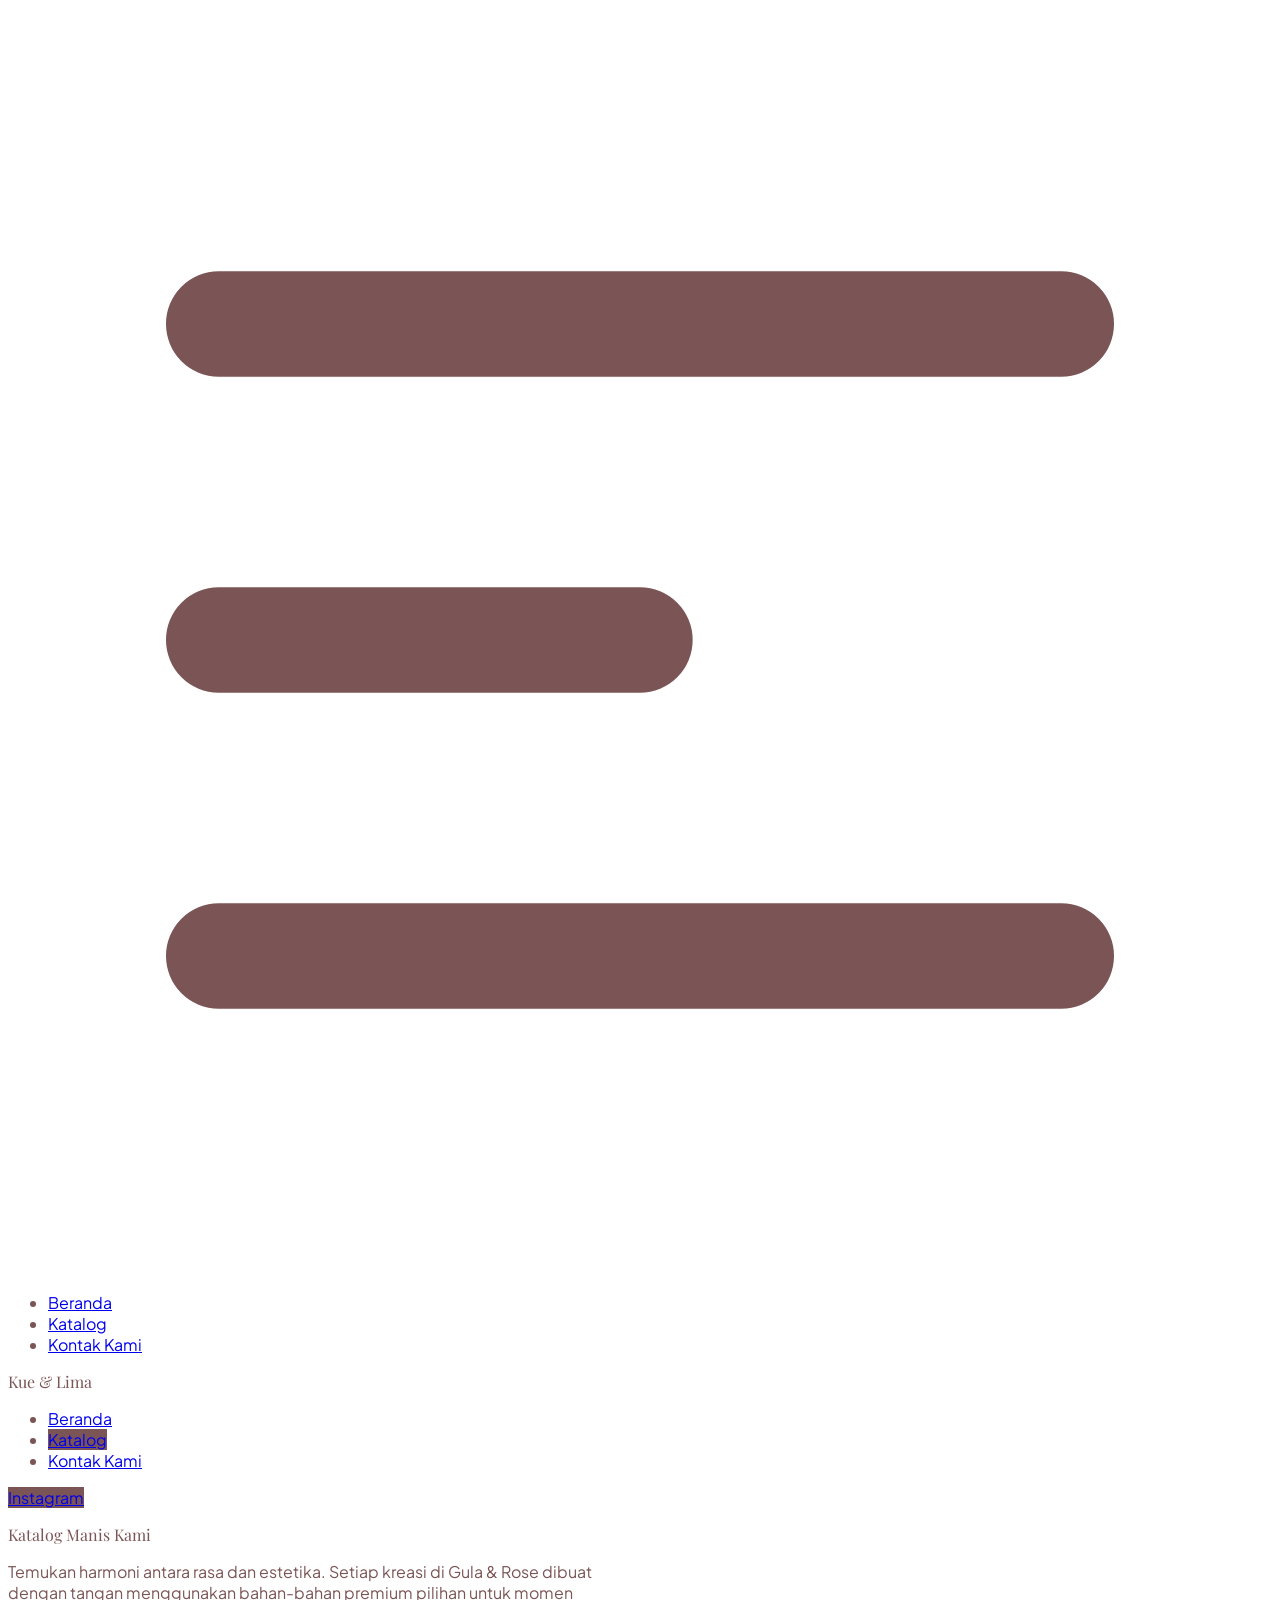
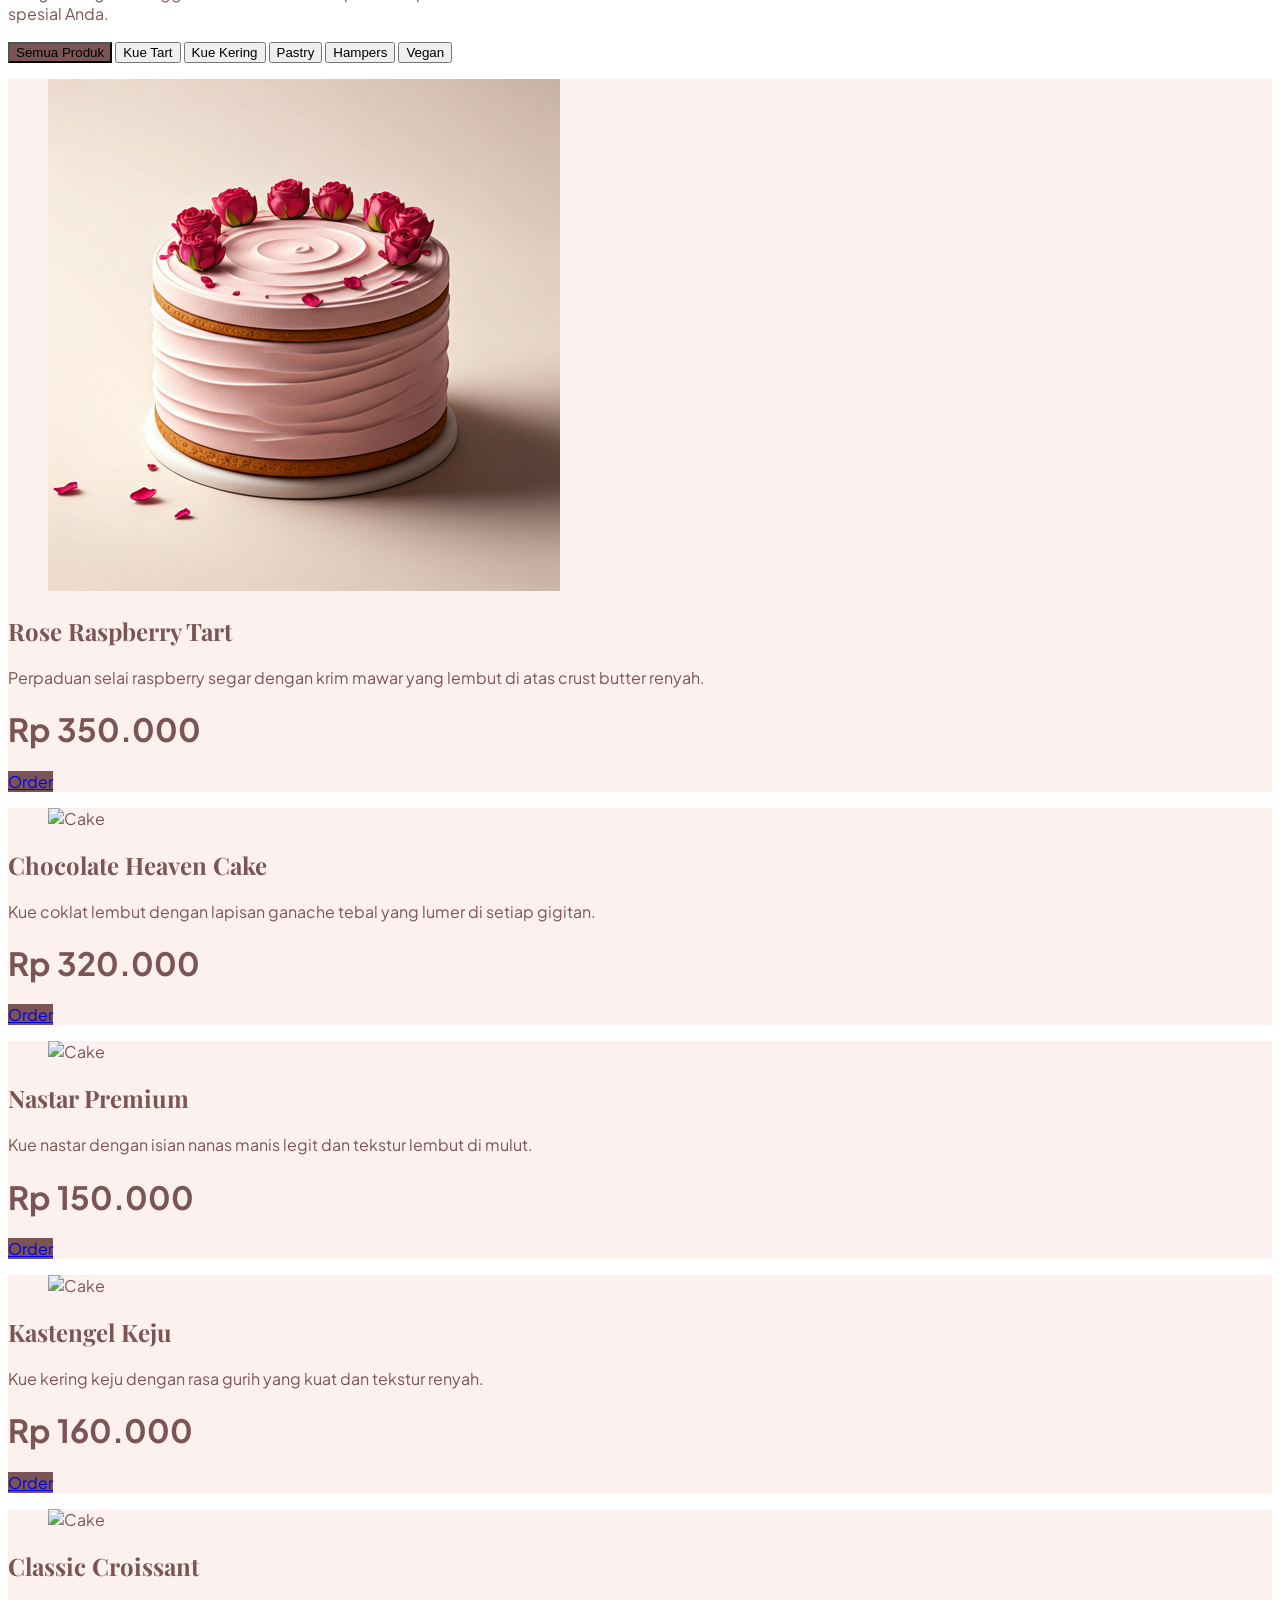
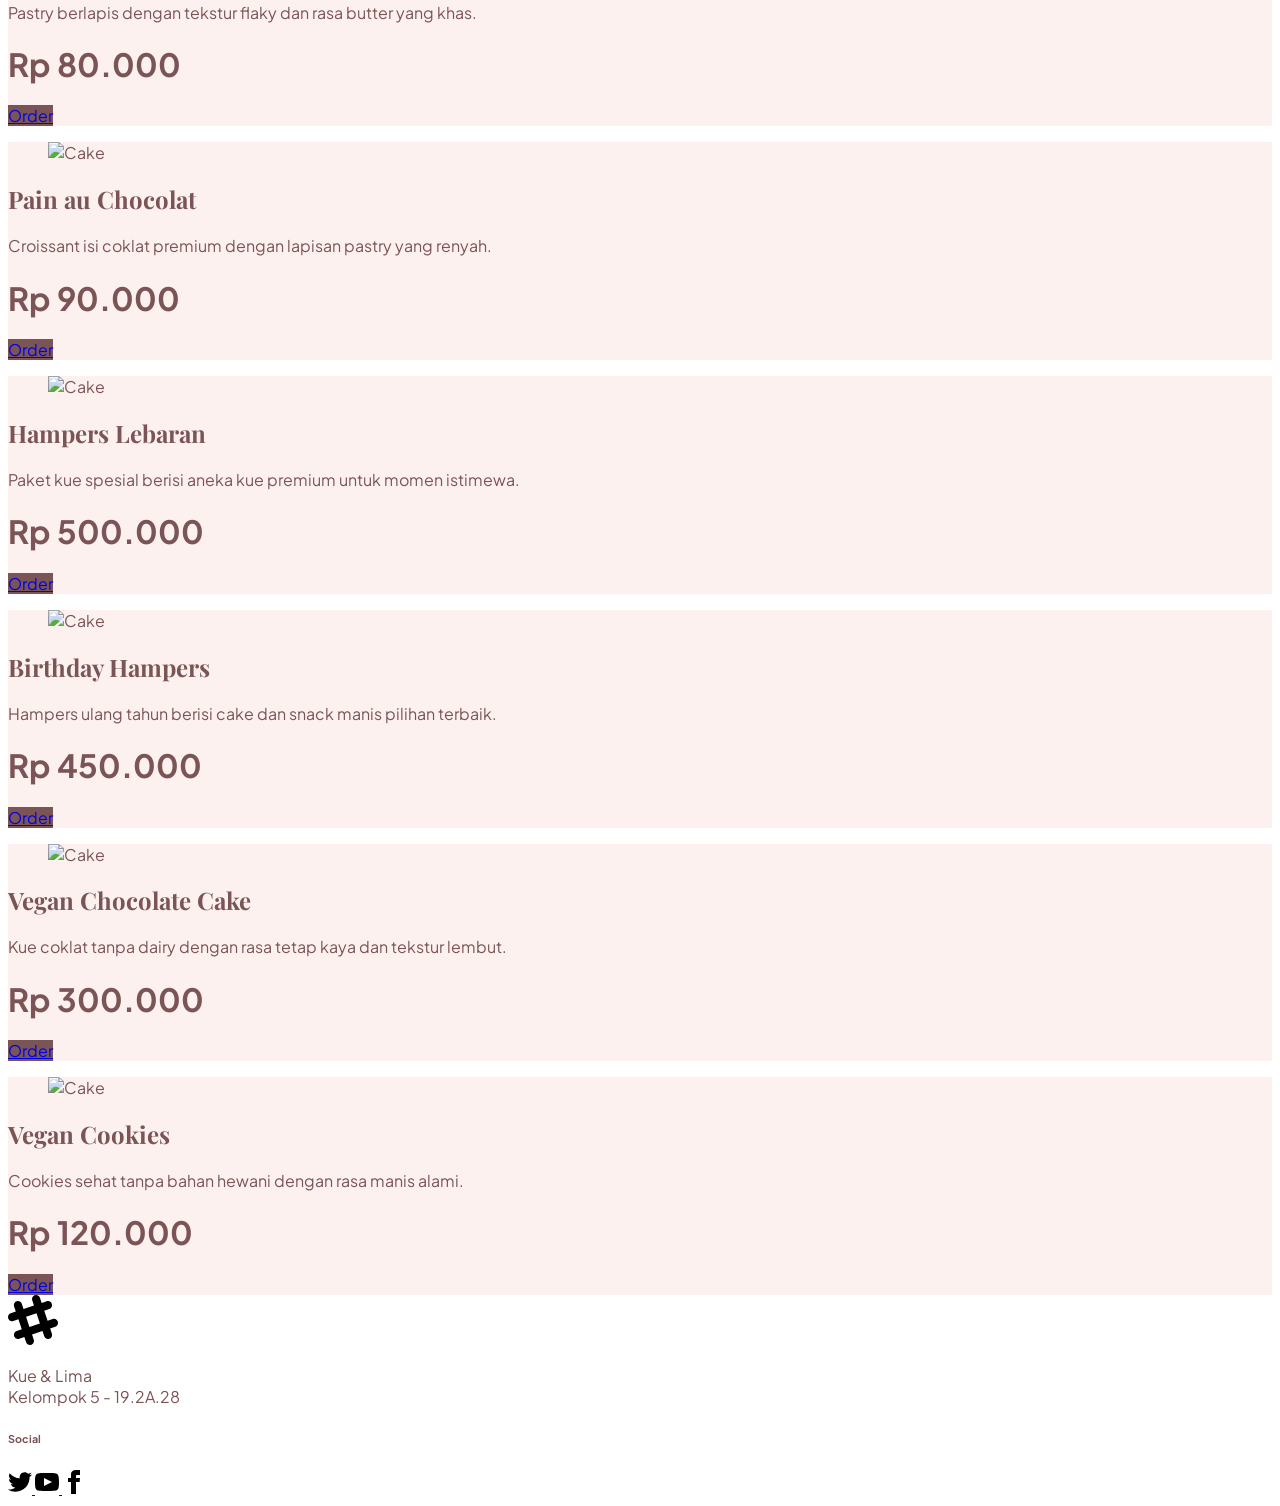
==== katalog.html @ 0f295e03 "initial commit" ====
<!DOCTYPE html>
<html lang="en">
    <head>
        <meta charset="UTF-8">
        <meta name="viewport" content="width=device-width, initial-scale=1.0">
        <script
            src="https://cdn.jsdelivr.net/npm/@tailwindcss/browser@4"></script>
        <link href="https://cdn.jsdelivr.net/npm/daisyui@5" rel="stylesheet"
            type="text/css" />
        <script
            src="https://cdn.jsdelivr.net/npm/@tailwindcss/browser@4"></script>
        <link rel="preconnect" href="https://fonts.googleapis.com">
        <link rel="preconnect" href="https://fonts.gstatic.com" crossorigin>
        <link
            href="https://fonts.googleapis.com/css2?family=Playfair+Display:ital,wght@0,400..900;1,400..900&family=Plus+Jakarta+Sans:ital,wght@0,200..800;1,200..800&display=swap"
            rel="stylesheet">
        <link
            href="https://fonts.googleapis.com/css2?family=Material+Symbols+Outlined:FILL@0..1"
            rel="stylesheet">
        <link rel="stylesheet" href="style.css">
        <link href="https://unpkg.com/aos@2.3.1/dist/aos.css" rel="stylesheet">
        <script src="https://unpkg.com/aos@2.3.1/dist/aos.js"></script>
        <title>Toko Kue | Katalog</title>
    </head>
    <body class="bg-[#fff8f6] min-h-screen font-plus-jakarta-sans">

        <!-- Navbar -->
        <div
            class="navbar py-4 bg-white/70 backdrop-blur-lg xl:px-60 text-primary shadow-md sticky top-0 z-50">
            <div class="navbar-start">
                <div class="dropdown">
                    <div tabindex="0" role="button"
                        class="btn btn-ghost lg:hidden">
                        <svg xmlns="http://www.w3.org/2000/svg" class="h-5 w-5"
                            fill="none" viewBox="0 0 24 24"
                            stroke="currentColor"> <path stroke-linecap="round"
                                stroke-linejoin="round" stroke-width="2"
                                d="M4 6h16M4 12h8m-8 6h16" /> </svg>
                    </div>
                    <ul tabindex="-1"
                        class="menu menu-sm dropdown-content bg-base-100 rounded-box z-1 mt-3 w-52 p-2 shadow">
                        <li><a href="index.html">Beranda</a></li>
                        <li><a href="katalog.html">Katalog</a></li>
                        <li><a href="kontak.html">Kontak Kami</a></li>
                    </ul>
                </div>
                <p class="text-xl font-playfair-display font-bold"><span
                        class="italic">Kue & Lima</span></p>
            </div>
            <div class="navbar-center hidden lg:flex">
                <ul class="menu menu-horizontal px-1 gap-3">
                    <li><a href="index.html">Beranda</a></li>
                    <li><a href="katalog.html"
                            class="bg-primary text-white">Katalog</a></li>
                    <li><a href="kontak.html">Kontak Kami</a></li>
                </ul>
            </div>
            <div class="navbar-end">
                <a href="https://www.instagram.com/farnayara_/" class="btn bg-primary text-white rounded-full hover:scale-105 transition duration-300">Instagram</a>
            </div>
        </div>

        <!-- Katalog -->
        <div class="xl:px-60 xl:pt-10 xl:pb-40 xl:py-0 py-10 px-6 text-primary" data-aos="fade-up" data-aos-duration="1000">
            <div>
                <p
                    class="text-6xl font-bold mt-3 font-playfair-display">Katalog
                    Manis Kami</p>
                <p class="mt-5 text-lg">Temukan harmoni antara rasa dan
                    estetika. Setiap kreasi di Gula & Rose dibuat <br> dengan
                    tangan menggunakan bahan-bahan premium pilihan untuk momen
                    <br> spesial Anda.</p>
            </div>
            <div class="mt-16 flex gap-3 overflow-x-auto whitespace-nowrap pb-2 scrollbar-hide" id="filterBtns">
                <button class="btn bg-primary text-white rounded-full px-7"
                    data-filter="all">Semua Produk</button>
                <button class="btn bg-gray-300 text-gray-600 rounded-full px-7"
                    data-filter="tart">Kue Tart</button>
                <button class="btn bg-gray-300 text-gray-600 rounded-full px-7"
                    data-filter="kering">Kue Kering</button>
                <button class="btn bg-gray-300 text-gray-600 rounded-full px-7"
                    data-filter="pastry">Pastry</button>
                <button class="btn bg-gray-300 text-gray-600 rounded-full px-7"
                    data-filter="hampers">Hampers</button>
                <button class="btn bg-gray-300 text-gray-600 rounded-full px-7"
                    data-filter="vegan">Vegan</button>
            </div>
            <div class="mt-10 grid xl:grid-cols-3 xl:gap-x-7 gap-y-7">

                <!-- 1 -->
                <div class="card bg-tertiary kue w-96 shadow-sm rounded-4xl"
                    data-kategori="tart">
                    <figure>
                        <img src="img/cake-1.png"
                            class="h-80 w-full object-cover" alt="Cake" />
                    </figure>
                    <div class="card-body">
                        <h2
                            class="card-title font-playfair-display text-2xl">Rose
                            Raspberry Tart</h2>
                        <p class="text-md">Perpaduan selai raspberry segar
                            dengan krim mawar yang lembut di atas crust butter
                            renyah.</p>
                        <div class="card-actions flex justify-between mt-5">
                            <h1 class="text-lg font-semibold">Rp 350.000</h1>
                            <a href="https://api.whatsapp.com/"
                                class="btn bg-primary text-white rounded-full px-8 py-2 hover:scale-110 transition duration-300">Order</a>
                        </div>
                    </div>
                </div>

                <!-- 2 -->
                <div class="card bg-tertiary kue w-96 shadow-sm rounded-4xl"
                    data-kategori="tart">
                    <figure>
                        <img src="https://giftspak.com/wp-content/uploads/2024/09/Layers-Chocolate-Heaven.jpg"
                            class="h-80 w-full object-cover" alt="Cake" />
                    </figure>
                    <div class="card-body">
                        <h2
                            class="card-title font-playfair-display text-2xl">Chocolate
                            Heaven Cake</h2>
                        <p class="text-md">Kue coklat lembut dengan lapisan
                            ganache tebal yang lumer di setiap gigitan.</p>
                        <div class="card-actions flex justify-between mt-5">
                            <h1 class="text-lg font-semibold">Rp 320.000</h1>
                            <a href="https://api.whatsapp.com/"
                                class="btn bg-primary text-white rounded-full px-8 py-2 hover:scale-110 transition duration-300">Order</a>
                        </div>
                    </div>
                </div>

                <!-- 3 -->
                <div class="card bg-tertiary kue w-96 shadow-sm rounded-4xl"
                    data-kategori="kering">
                    <figure>
                        <img src="https://umkmtaka.paserkab.go.id/storage/images/product/160/nastar-premium/WhatsApp%20Image%202024-08-26%20at%2011.56.02_66d50e5b68517.jpeg"
                            class="h-80 w-full object-cover" alt="Cake" />
                    </figure>
                    <div class="card-body">
                        <h2
                            class="card-title font-playfair-display text-2xl">Nastar
                            Premium</h2>
                        <p class="text-md">Kue nastar dengan isian nanas manis
                            legit dan tekstur lembut di mulut.</p>
                        <div class="card-actions flex justify-between mt-5">
                            <h1 class="text-lg font-semibold">Rp 150.000</h1>
                            <a href="https://api.whatsapp.com/"
                                class="btn bg-primary text-white rounded-full px-8 py-2 hover:scale-110 transition duration-300">Order</a>
                        </div>
                    </div>
                </div>

                <!-- 4 -->
                <div class="card bg-tertiary kue w-96 shadow-sm rounded-4xl"
                    data-kategori="kering">
                    <figure>
                        <img src="https://asset.kompas.com/crops/Xcdege5Zh-ewH2rgFeC_s0e548M=/0x258:800x791/1200x800/data/photo/2022/04/17/625bae2b74ac6.jpg"
                            class="h-80 w-full object-cover" alt="Cake" />
                    </figure>
                    <div class="card-body">
                        <h2
                            class="card-title font-playfair-display text-2xl">Kastengel
                            Keju</h2>
                        <p class="text-md">Kue kering keju dengan rasa gurih
                            yang kuat dan tekstur renyah.</p>
                        <div class="card-actions flex justify-between mt-5">
                            <h1 class="text-lg font-semibold">Rp 160.000</h1>
                            <a href="https://api.whatsapp.com/"
                                class="btn bg-primary text-white rounded-full px-8 py-2 hover:scale-110 transition duration-300">Order</a>
                        </div>
                    </div>
                </div>

                <!-- 5 -->
                <div class="card bg-tertiary kue w-96 shadow-sm rounded-4xl"
                    data-kategori="pastry">
                    <figure>
                        <img src="https://www.midwestliving.com/thmb/6pcQdksgUlwW2rA_S7qrzeopQT8=/1500x0/filters:no_upscale():max_bytes(150000):strip_icc()/CD_R315020_Buttery-Croissant_8998_preview-b9cb4afd77df47978601ec2438b95ce6.jpg"
                            class="h-80 w-full object-cover" alt="Cake" />
                    </figure>
                    <div class="card-body">
                        <h2
                            class="card-title font-playfair-display text-2xl">Classic
                            Croissant</h2>
                        <p class="text-md">Pastry berlapis dengan tekstur flaky
                            dan rasa butter yang khas.</p>
                        <div class="card-actions flex justify-between mt-5">
                            <h1 class="text-lg font-semibold">Rp 80.000</h1>
                            <a href="https://api.whatsapp.com/"
                                class="btn bg-primary text-white rounded-full px-8 py-2 hover:scale-110 transition duration-300">Order</a>
                        </div>
                    </div>
                </div>

                <!-- 6 -->
                <div class="card bg-tertiary kue w-96 shadow-sm rounded-4xl"
                    data-kategori="pastry">
                    <figure>
                        <img src="https://dinnerthendessert.com/wp-content/uploads/2025/07/Pain-au-Chocolat-Chocolate-Croissants-29.jpg"
                            class="h-80 w-full object-cover" alt="Cake" />
                    </figure>
                    <div class="card-body">
                        <h2
                            class="card-title font-playfair-display text-2xl">Pain
                            au Chocolat</h2>
                        <p class="text-md">Croissant isi coklat premium dengan
                            lapisan pastry yang renyah.</p>
                        <div class="card-actions flex justify-between mt-5">
                            <h1 class="text-lg font-semibold">Rp 90.000</h1>
                            <a href="https://api.whatsapp.com/"
                                class="btn bg-primary text-white rounded-full px-8 py-2 hover:scale-110 transition duration-300">Order</a>
                        </div>
                    </div>
                </div>

                <!-- 7 -->
                <div class="card bg-tertiary kue w-96 shadow-sm rounded-4xl"
                    data-kategori="hampers">
                    <figure>
                        <img src="https://umsb.ac.id/upload/berita/HAMP.jpg"
                            class="h-80 w-full object-cover" alt="Cake" />
                    </figure>
                    <div class="card-body">
                        <h2
                            class="card-title font-playfair-display text-2xl">Hampers
                            Lebaran</h2>
                        <p class="text-md">Paket kue spesial berisi aneka kue
                            premium untuk momen istimewa.</p>
                        <div class="card-actions flex justify-between mt-5">
                            <h1 class="text-lg font-semibold">Rp 500.000</h1>
                            <a href="https://api.whatsapp.com/"
                                class="btn bg-primary text-white rounded-full px-8 py-2 hover:scale-110 transition duration-300">Order</a>
                        </div>
                    </div>
                </div>

                <!-- 8 -->
                <div class="card bg-tertiary kue w-96 shadow-sm rounded-4xl"
                    data-kategori="hampers">
                    <figure>
                        <img src="https://www.thengacoco.com/cdn/shop/files/31_6ca99a23-a6a5-4dd6-8c20-edf3f8eb905d.jpg?v=1738305751"
                            class="h-80 w-full object-cover" alt="Cake" />
                    </figure>
                    <div class="card-body">
                        <h2
                            class="card-title font-playfair-display text-2xl">Birthday
                            Hampers</h2>
                        <p class="text-md">Hampers ulang tahun berisi cake dan
                            snack manis pilihan terbaik.</p>
                        <div class="card-actions flex justify-between mt-5">
                            <h1 class="text-lg font-semibold">Rp 450.000</h1>
                            <a href="https://api.whatsapp.com/"
                                class="btn bg-primary text-white rounded-full px-8 py-2 hover:scale-110 transition duration-300">Order</a>
                        </div>
                    </div>
                </div>

                <!-- 9 -->
                <div class="card bg-tertiary kue w-96 shadow-sm rounded-4xl"
                    data-kategori="vegan">
                    <figure>
                        <img src="https://ichef.bbci.co.uk/food/ic/food_16x9_1600/recipes/vegan_peanut_choc_cake_64828_16x9.jpg"
                            class="h-80 w-full object-cover" alt="Cake" />
                    </figure>
                    <div class="card-body">
                        <h2
                            class="card-title font-playfair-display text-2xl">Vegan
                            Chocolate Cake</h2>
                        <p class="text-md">Kue coklat tanpa dairy dengan rasa
                            tetap kaya dan tekstur lembut.</p>
                        <div class="card-actions flex justify-between mt-5">
                            <h1 class="text-lg font-semibold">Rp 300.000</h1>
                            <a href="https://api.whatsapp.com/"
                                class="btn bg-primary text-white rounded-full px-8 py-2 hover:scale-110 transition duration-300">Order</a>
                        </div>
                    </div>
                </div>

                <!-- 10 -->
                <div class="card bg-tertiary kue w-96 shadow-sm rounded-4xl"
                    data-kategori="vegan">
                    <figure>
                        <img src="https://www.noracooks.com/wp-content/uploads/2024/10/vegan-chocolate-chip-cookies-11.jpg  "
                            class="h-80 w-full object-cover" alt="Cake" />
                    </figure>
                    <div class="card-body">
                        <h2
                            class="card-title font-playfair-display text-2xl">Vegan
                            Cookies</h2>
                        <p class="text-md">Cookies sehat tanpa bahan hewani
                            dengan rasa manis alami.</p>
                        <div class="card-actions flex justify-between mt-5">
                            <h1 class="text-lg font-semibold">Rp 120.000</h1>
                            <a href="https://api.whatsapp.com/"
                                class="btn bg-primary text-white rounded-full px-8 py-2 hover:scale-110 transition duration-300">Order</a>
                        </div>
                    </div>
                </div>

            </div>
        </div>

        <!-- Footer -->
        <footer
            class="footer sm:footer-horizontal bg-[#f7ebeb] text-primary xl:py-40 xl:px-60 px-5 py-10">
            <aside>
                <svg
                    width="50"
                    height="50"
                    viewBox="0 0 24 24"
                    xmlns="http://www.w3.org/2000/svg"
                    fill-rule="evenodd"
                    clip-rule="evenodd"
                    class="fill-current">
                    <path
                        d="M22.672 15.226l-2.432.811.841 2.515c.33 1.019-.209 2.127-1.23 2.456-1.15.325-2.148-.321-2.463-1.226l-.84-2.518-5.013 1.677.84 2.517c.391 1.203-.434 2.542-1.831 2.542-.88 0-1.601-.564-1.86-1.314l-.842-2.516-2.431.809c-1.135.328-2.145-.317-2.463-1.229-.329-1.018.211-2.127 1.231-2.456l2.432-.809-1.621-4.823-2.432.808c-1.355.384-2.558-.59-2.558-1.839 0-.817.509-1.582 1.327-1.846l2.433-.809-.842-2.515c-.33-1.02.211-2.129 1.232-2.458 1.02-.329 2.13.209 2.461 1.229l.842 2.515 5.011-1.677-.839-2.517c-.403-1.238.484-2.553 1.843-2.553.819 0 1.585.509 1.85 1.326l.841 2.517 2.431-.81c1.02-.33 2.131.211 2.461 1.229.332 1.018-.21 2.126-1.23 2.456l-2.433.809 1.622 4.823 2.433-.809c1.242-.401 2.557.484 2.557 1.838 0 .819-.51 1.583-1.328 1.847m-8.992-6.428l-5.01 1.675 1.619 4.828 5.011-1.674-1.62-4.829z"></path>
                </svg>
                <p>
                    Kue & Lima
                    <br />
                    Kelompok 5 - 19.2A.28
                </p>
            </aside>
            <nav>
                <h6 class="footer-title">Social</h6>
                <div class="grid grid-flow-col gap-4">
                    <a href="https://www.instagram.com/farnayara_/">
                        <svg
                            xmlns="http://www.w3.org/2000/svg"
                            width="24"
                            height="24"
                            viewBox="0 0 24 24"
                            class="fill-current">
                            <path
                                d="M24 4.557c-.883.392-1.832.656-2.828.775 1.017-.609 1.798-1.574 2.165-2.724-.951.564-2.005.974-3.127 1.195-.897-.957-2.178-1.555-3.594-1.555-3.179 0-5.515 2.966-4.797 6.045-4.091-.205-7.719-2.165-10.148-5.144-1.29 2.213-.669 5.108 1.523 6.574-.806-.026-1.566-.247-2.229-.616-.054 2.281 1.581 4.415 3.949 4.89-.693.188-1.452.232-2.224.084.626 1.956 2.444 3.379 4.6 3.419-2.07 1.623-4.678 2.348-7.29 2.04 2.179 1.397 4.768 2.212 7.548 2.212 9.142 0 14.307-7.721 13.995-14.646.962-.695 1.797-1.562 2.457-2.549z"></path>
                        </svg>
                    </a>
                    <a href="https://www.instagram.com/farnayara_/">
                        <svg
                            xmlns="http://www.w3.org/2000/svg"
                            width="24"
                            height="24"
                            viewBox="0 0 24 24"
                            class="fill-current">
                            <path
                                d="M19.615 3.184c-3.604-.246-11.631-.245-15.23 0-3.897.266-4.356 2.62-4.385 8.816.029 6.185.484 8.549 4.385 8.816 3.6.245 11.626.246 15.23 0 3.897-.266 4.356-2.62 4.385-8.816-.029-6.185-.484-8.549-4.385-8.816zm-10.615 12.816v-8l8 3.993-8 4.007z"></path>
                        </svg>
                    </a>
                    <a href="https://www.instagram.com/farnayara_/">
                        <svg
                            xmlns="http://www.w3.org/2000/svg"
                            width="24"
                            height="24"
                            viewBox="0 0 24 24"
                            class="fill-current">
                            <path
                                d="M9 8h-3v4h3v12h5v-12h3.642l.358-4h-4v-1.667c0-.955.192-1.333 1.115-1.333h2.885v-5h-3.808c-3.596 0-5.192 1.583-5.192 4.615v3.385z"></path>
                        </svg>
                    </a>
                </div>
            </nav>
        </footer>

        <script>
            AOS.init();

            const buttons = document.querySelectorAll("[data-filter]");
            const cards = document.querySelectorAll(".kue");

            buttons.forEach(btn => {
                btn.addEventListener("click", () => {
                    const filter = btn.dataset.filter;

                    cards.forEach(card => {
                        if (filter === "all" || card.dataset.kategori === filter) {
                            card.style.display = "block";
                        } else {
                            card.style.display = "none";
                        }
                    });

                    buttons.forEach(b => b.classList.remove("bg-primary","text-white"));
                    btn.classList.add("bg-primary","text-white");
                });
            });
        </script>
    </body>
</html>
---- style.css ----
.font-playfair-display {
  font-family: "Playfair Display", serif;
}

.font-plus-jakarta-sans {
  font-family: "Plus Jakarta Sans", sans-serif;
}

.text-primary {
  color: #7b5455;
}

.bg-primary {
  background-color: #7b5455;
}

.border-primary {
  border: #7b5455 1px;
}

.text-secondary {
  color: #534747;
}

.bg-secondary {
  background-color: #534747;
}

.text-tertiary {
  color: #fcf1ef;
}

.bg-tertiary {
  background-color: #fcf1ef;
}

.text-quaternary  {
  color: #f4c2c2;
}

.bg-quaternary  {
  background-color: #f4c2c2;
}

.bg-gray {
  background-color: #ebdfdf;
}

.text-gray {
  color: #ebdfdf;
}

.icon-fill {
  font-variation-settings: 'FILL' 1;
}
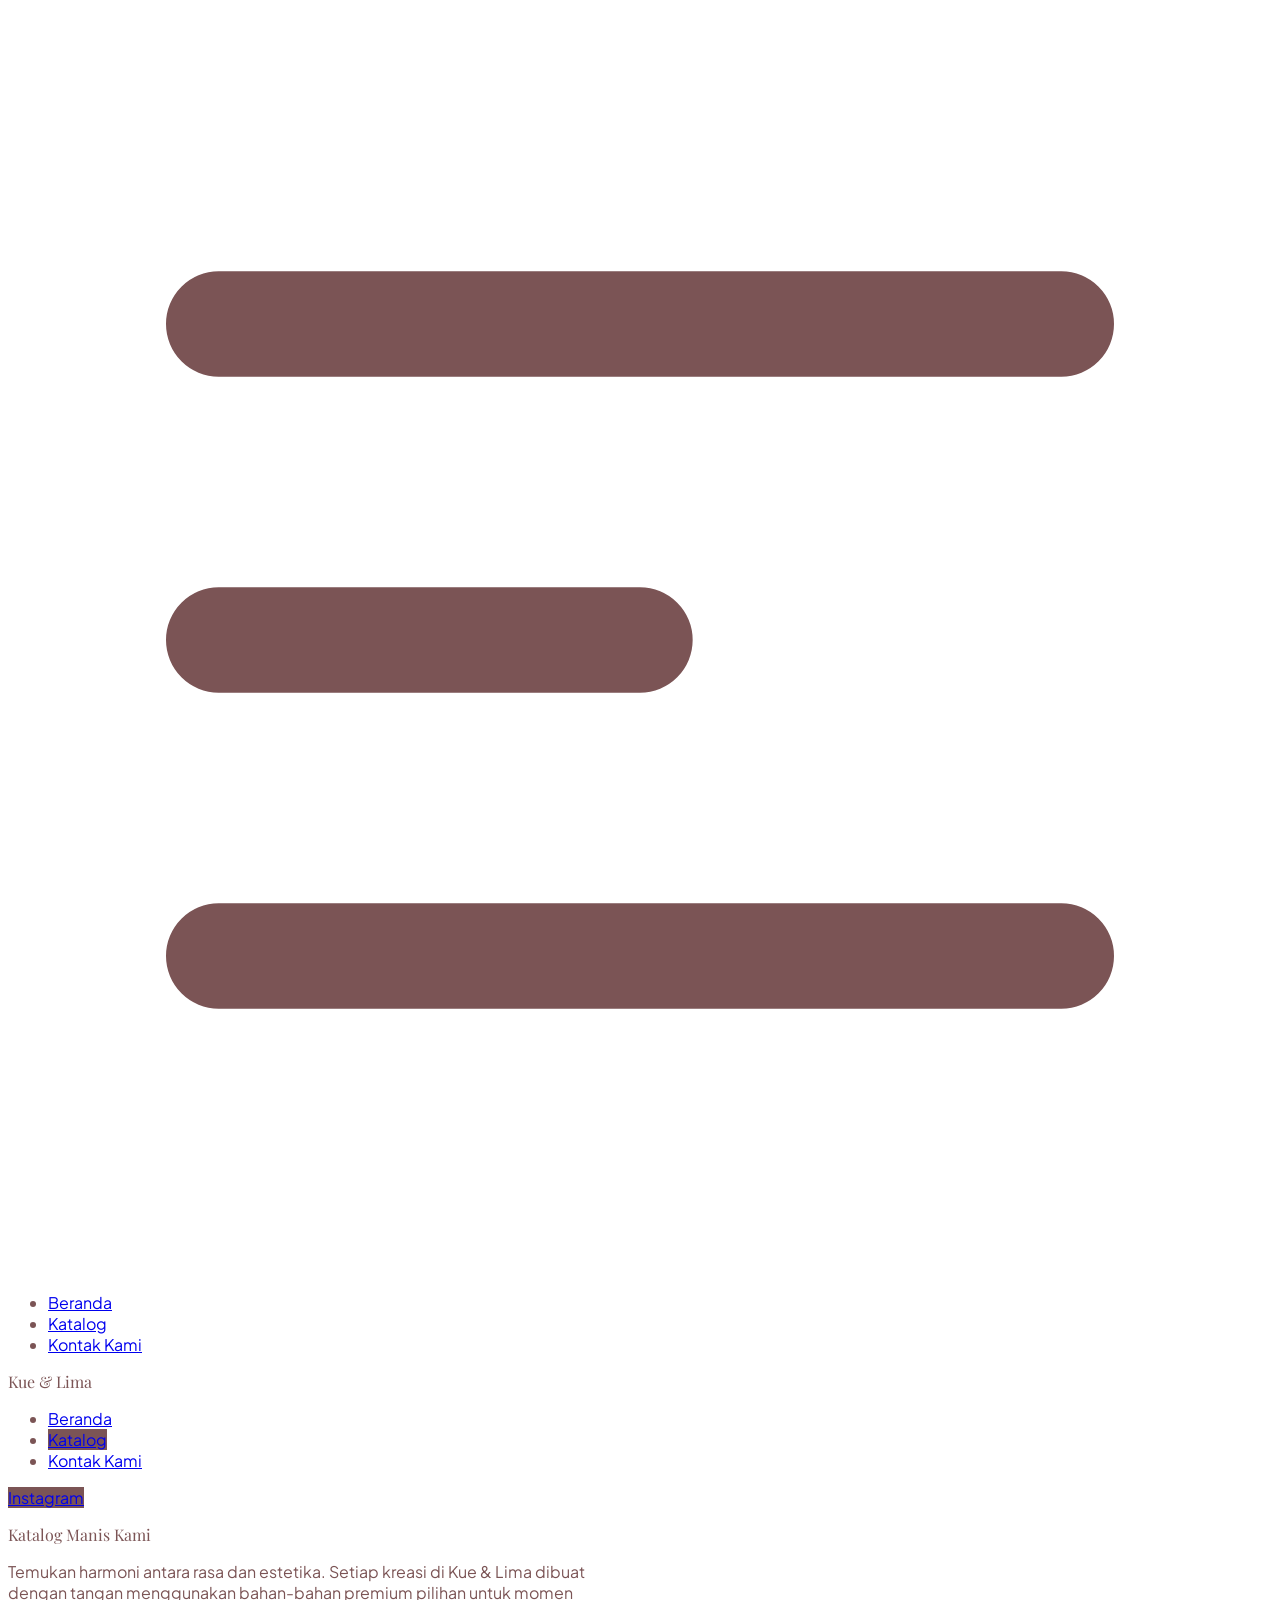
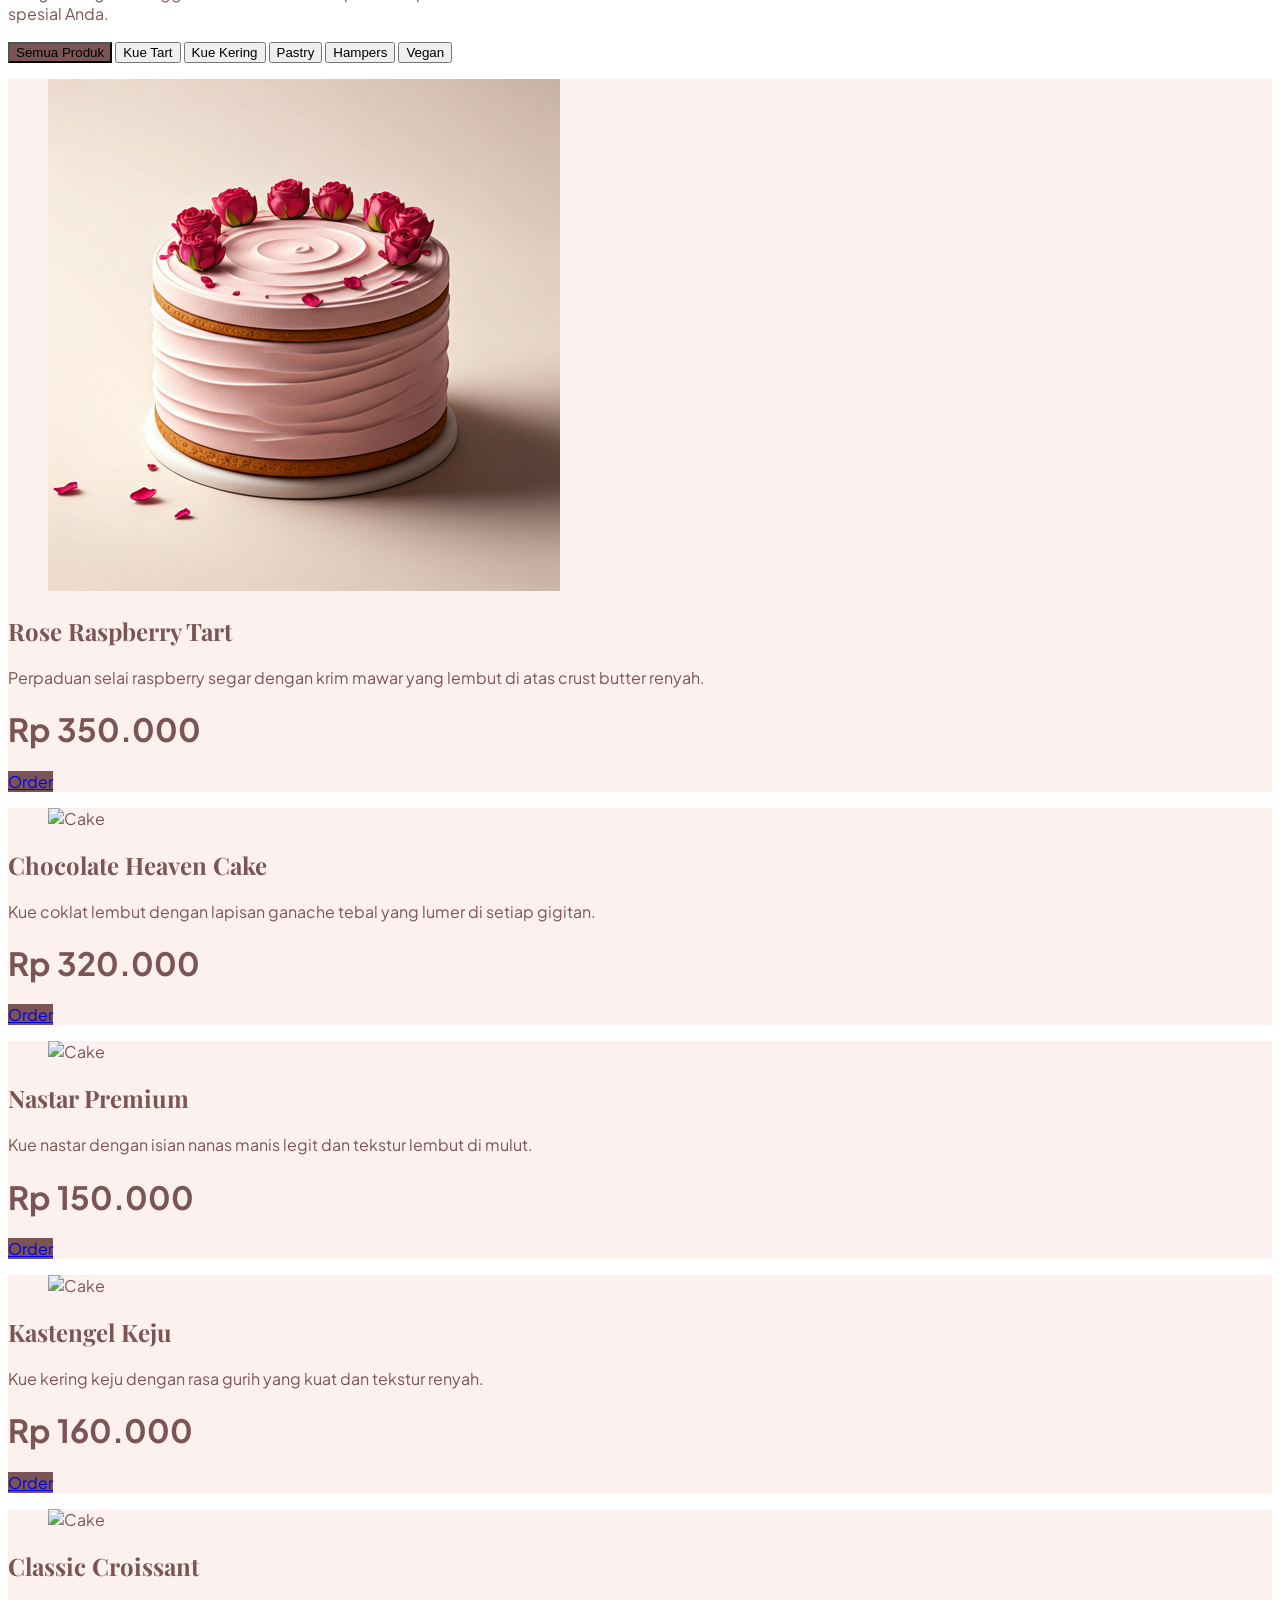
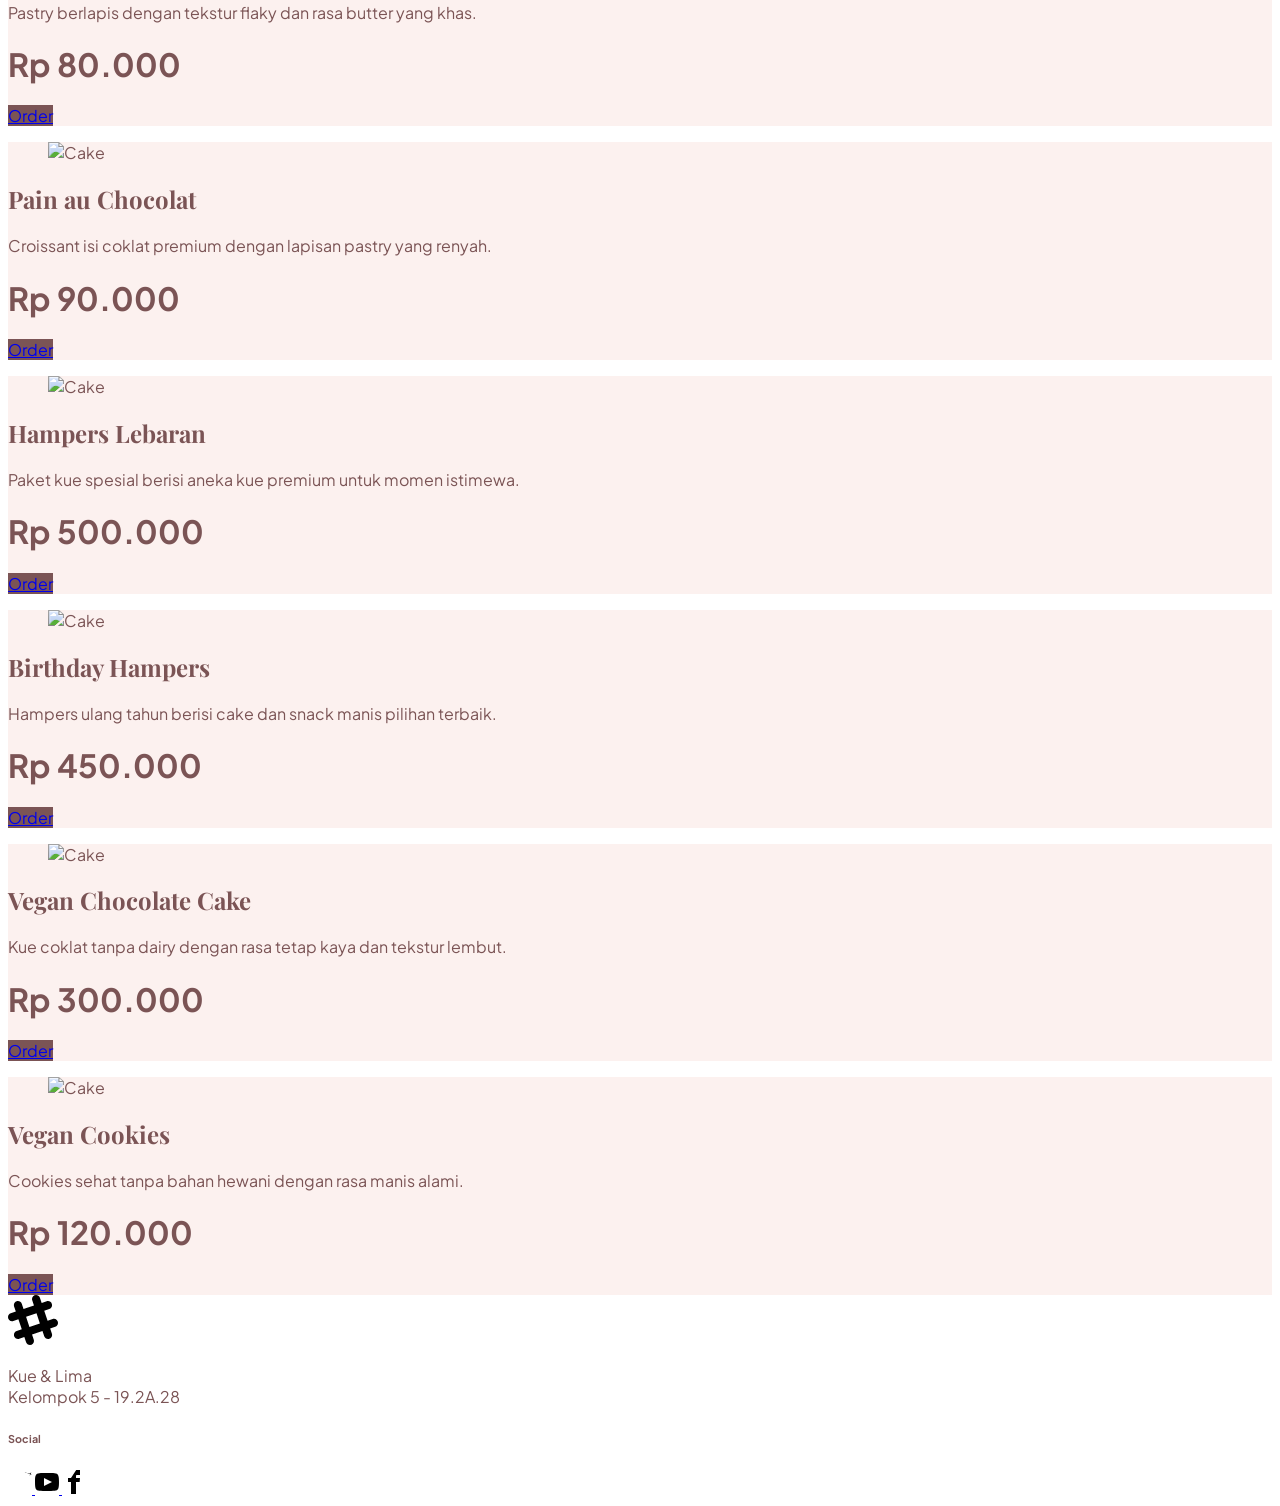
==== commit 3ba61b72: "update ui" ====
--- a/katalog.html
+++ b/katalog.html
@@ -67,7 +67,7 @@
                     class="text-6xl font-bold mt-3 font-playfair-display">Katalog
                     Manis Kami</p>
                 <p class="mt-5 text-lg">Temukan harmoni antara rasa dan
-                    estetika. Setiap kreasi di Gula & Rose dibuat <br> dengan
+                    estetika. Setiap kreasi di Kue & Lima dibuat <br> dengan
                     tangan menggunakan bahan-bahan premium pilihan untuk momen
                     <br> spesial Anda.</p>
             </div>
@@ -88,7 +88,7 @@
             <div class="mt-10 grid xl:grid-cols-3 xl:gap-x-7 gap-y-7">
 
                 <!-- 1 -->
-                <div class="card bg-tertiary kue w-96 shadow-sm rounded-4xl"
+                <div class="card bg-tertiary kue w-full shadow-sm rounded-4xl"
                     data-kategori="tart">
                     <figure>
                         <img src="img/cake-1.png"
@@ -110,7 +110,7 @@
                 </div>
 
                 <!-- 2 -->
-                <div class="card bg-tertiary kue w-96 shadow-sm rounded-4xl"
+                <div class="card bg-tertiary kue w-full shadow-sm rounded-4xl"
                     data-kategori="tart">
                     <figure>
                         <img src="https://giftspak.com/wp-content/uploads/2024/09/Layers-Chocolate-Heaven.jpg"
@@ -131,7 +131,7 @@
                 </div>
 
                 <!-- 3 -->
-                <div class="card bg-tertiary kue w-96 shadow-sm rounded-4xl"
+                <div class="card bg-tertiary kue w-full shadow-sm rounded-4xl"
                     data-kategori="kering">
                     <figure>
                         <img src="https://umkmtaka.paserkab.go.id/storage/images/product/160/nastar-premium/WhatsApp%20Image%202024-08-26%20at%2011.56.02_66d50e5b68517.jpeg"
@@ -152,7 +152,7 @@
                 </div>
 
                 <!-- 4 -->
-                <div class="card bg-tertiary kue w-96 shadow-sm rounded-4xl"
+                <div class="card bg-tertiary kue w-full shadow-sm rounded-4xl"
                     data-kategori="kering">
                     <figure>
                         <img src="https://asset.kompas.com/crops/Xcdege5Zh-ewH2rgFeC_s0e548M=/0x258:800x791/1200x800/data/photo/2022/04/17/625bae2b74ac6.jpg"
@@ -173,7 +173,7 @@
                 </div>
 
                 <!-- 5 -->
-                <div class="card bg-tertiary kue w-96 shadow-sm rounded-4xl"
+                <div class="card bg-tertiary kue w-full shadow-sm rounded-4xl"
                     data-kategori="pastry">
                     <figure>
                         <img src="https://www.midwestliving.com/thmb/6pcQdksgUlwW2rA_S7qrzeopQT8=/1500x0/filters:no_upscale():max_bytes(150000):strip_icc()/CD_R315020_Buttery-Croissant_8998_preview-b9cb4afd77df47978601ec2438b95ce6.jpg"
@@ -194,7 +194,7 @@
                 </div>
 
                 <!-- 6 -->
-                <div class="card bg-tertiary kue w-96 shadow-sm rounded-4xl"
+                <div class="card bg-tertiary kue w-full shadow-sm rounded-4xl"
                     data-kategori="pastry">
                     <figure>
                         <img src="https://dinnerthendessert.com/wp-content/uploads/2025/07/Pain-au-Chocolat-Chocolate-Croissants-29.jpg"
@@ -215,7 +215,7 @@
                 </div>
 
                 <!-- 7 -->
-                <div class="card bg-tertiary kue w-96 shadow-sm rounded-4xl"
+                <div class="card bg-tertiary kue w-full shadow-sm rounded-4xl"
                     data-kategori="hampers">
                     <figure>
                         <img src="https://umsb.ac.id/upload/berita/HAMP.jpg"
@@ -236,7 +236,7 @@
                 </div>
 
                 <!-- 8 -->
-                <div class="card bg-tertiary kue w-96 shadow-sm rounded-4xl"
+                <div class="card bg-tertiary kue w-full shadow-sm rounded-4xl"
                     data-kategori="hampers">
                     <figure>
                         <img src="https://www.thengacoco.com/cdn/shop/files/31_6ca99a23-a6a5-4dd6-8c20-edf3f8eb905d.jpg?v=1738305751"
@@ -257,7 +257,7 @@
                 </div>
 
                 <!-- 9 -->
-                <div class="card bg-tertiary kue w-96 shadow-sm rounded-4xl"
+                <div class="card bg-tertiary kue w-full shadow-sm rounded-4xl"
                     data-kategori="vegan">
                     <figure>
                         <img src="https://ichef.bbci.co.uk/food/ic/food_16x9_1600/recipes/vegan_peanut_choc_cake_64828_16x9.jpg"
@@ -278,7 +278,7 @@
                 </div>
 
                 <!-- 10 -->
-                <div class="card bg-tertiary kue w-96 shadow-sm rounded-4xl"
+                <div class="card bg-tertiary kue w-full shadow-sm rounded-4xl"
                     data-kategori="vegan">
                     <figure>
                         <img src="https://www.noracooks.com/wp-content/uploads/2024/10/vegan-chocolate-chip-cookies-11.jpg  "
@@ -333,7 +333,7 @@
                             viewBox="0 0 24 24"
                             class="fill-current">
                             <path
-                                d="M24 4.557c-.883.392-1.832.656-2.828.775 1.017-.609 1.798-1.574 2.165-2.724-.951.564-2.005.974-3.127 1.195-.897-.957-2.178-1.555-3.594-1.555-3.179 0-5.515 2.966-4.797 6.045-4.091-.205-7.719-2.165-10.148-5.144-1.29 2.213-.669 5.108 1.523 6.574-.806-.026-1.566-.247-2.229-.616-.054 2.281 1.581 4.415 3.949 4.89-.693.188-1.452.232-2.224.084.626 1.956 2.444 3.379 4.6 3.419-2.07 1.623-4.678 2.348-7.29 2.04 2.179 1.397 4.768 2.212 7.548 2.212 9.142 0 14.307-7.721 13.995-14.646.962-.695 1.797-1.562 2.457-2.549z"></path>
+                                d="M24 4.557c-.883.392-1.832.656-2.828.775 1.017-.609 1.798-1.574 2.165-2.724-.951.564-2.005.974-3.127 1.195-.897-.957-2.178-1.555-3.594-1.555-3.179 0-5.515 2.full6-4.797 6.045-4.091-.205-7.719-2.165-10.148-5.144-1.29 2.213-.669 5.108 1.523 6.574-.806-.026-1.566-.247-2.229-.616-.054 2.281 1.581 4.415 3.949 4.89-.693.188-1.452.232-2.224.084.626 1.956 2.444 3.379 4.6 3.419-2.07 1.623-4.678 2.348-7.29 2.04 2.179 1.397 4.768 2.212 7.548 2.212 9.142 0 14.307-7.721 13.995-14.646.full2-.695 1.797-1.562 2.457-2.549z"></path>
                         </svg>
                     </a>
                     <a href="https://www.instagram.com/farnayara_/">
@@ -355,7 +355,7 @@
                             viewBox="0 0 24 24"
                             class="fill-current">
                             <path
-                                d="M9 8h-3v4h3v12h5v-12h3.642l.358-4h-4v-1.667c0-.955.192-1.333 1.115-1.333h2.885v-5h-3.808c-3.596 0-5.192 1.583-5.192 4.615v3.385z"></path>
+                                d="M9 8h-3v4h3v12h5v-12h3.642l.358-4h-4v-1.667c0-.955.192-1.333 1.115-1.333h2.885v-5h-3.808c-3.5full 0-5.192 1.583-5.192 4.615v3.385z"></path>
                         </svg>
                     </a>
                 </div>
